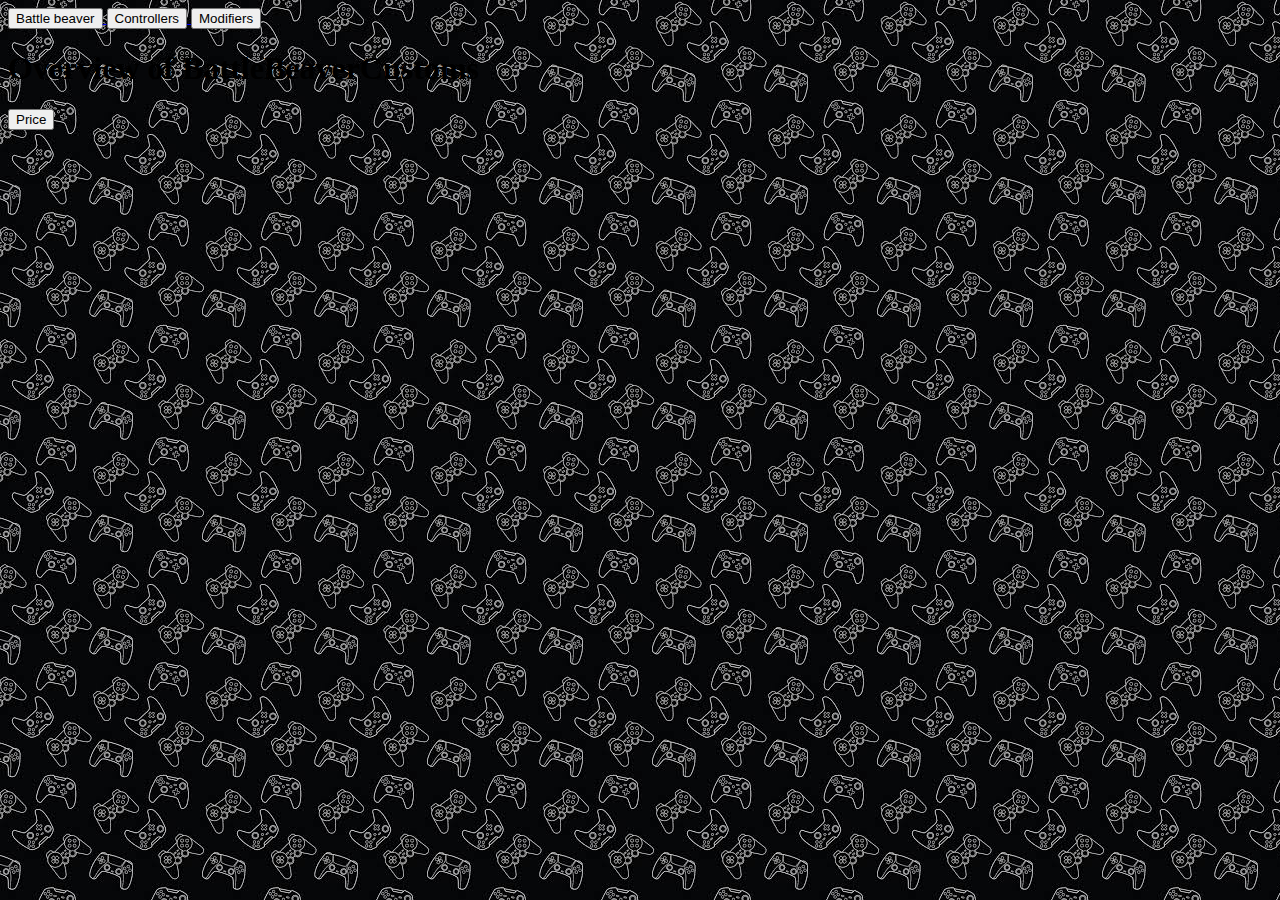
==== index.html @ 624f4b0c "dede" ====
<html>
    <head></head>
    <title>Optiller</title>
    <link type="text/css" rel="stylesheet" href="style.css"/>
    <body id="backindex">
        <a href="https://battlebeavercustoms.com/">
            <button>Battle beaver</button>
        </a>
        <a href="controllers.html">
            <button>Controllers</button>
        </a>
        <a href="modifiers.html">
            <button>Modifiers</button>
        </a>
        <div>
            <style>
                body{
                    background-image: url("indexbackground.png");
                }
            </style>
        <h1>Overview of BattleBeaverCustoms</h1>
        </div>
        <div class="dropdown">
            <button class="dropbutton" onClick="toggleDropdown()">Price</button>
            <div id="dropdownMenu" class="dropdown-content">
                <p>
                    BattleBeaverCustoms pricing on the controllers are fair price. 
                    It depends on if you want to either by a default made one or modify your very own.
                </p>
            </div>
        </div>
    </body>
</html>
---- style.css ----
/* Style the dropdown container */
.dropdown {
    position: relative;
    display: inline-block;
}

/* Style the button that triggers the dropdown */
.dropbtn {
    background-color: #4CAF50;
    color: white;
    padding: 10px 16px;
    font-size: 16px;
    border: none;
    cursor: pointer;
}

/* Dropdown content (hidden by default) */
.dropdown-content {
    display: none;  /* This hides the content initially */
    position: absolute;
    background-color: #f9f9f9;
    min-width: 250px;
    padding: 10px;
    box-shadow: 0px 8px 16px rgba(0,0,0,0.2);
    z-index: 1;
    border: 1px solid #ddd;
    font-size: 14px;
}

/* Show the dropdown when the user clicks the button */
.show {
    display: block;  /* This will show the content when the class 'show' is added */
}
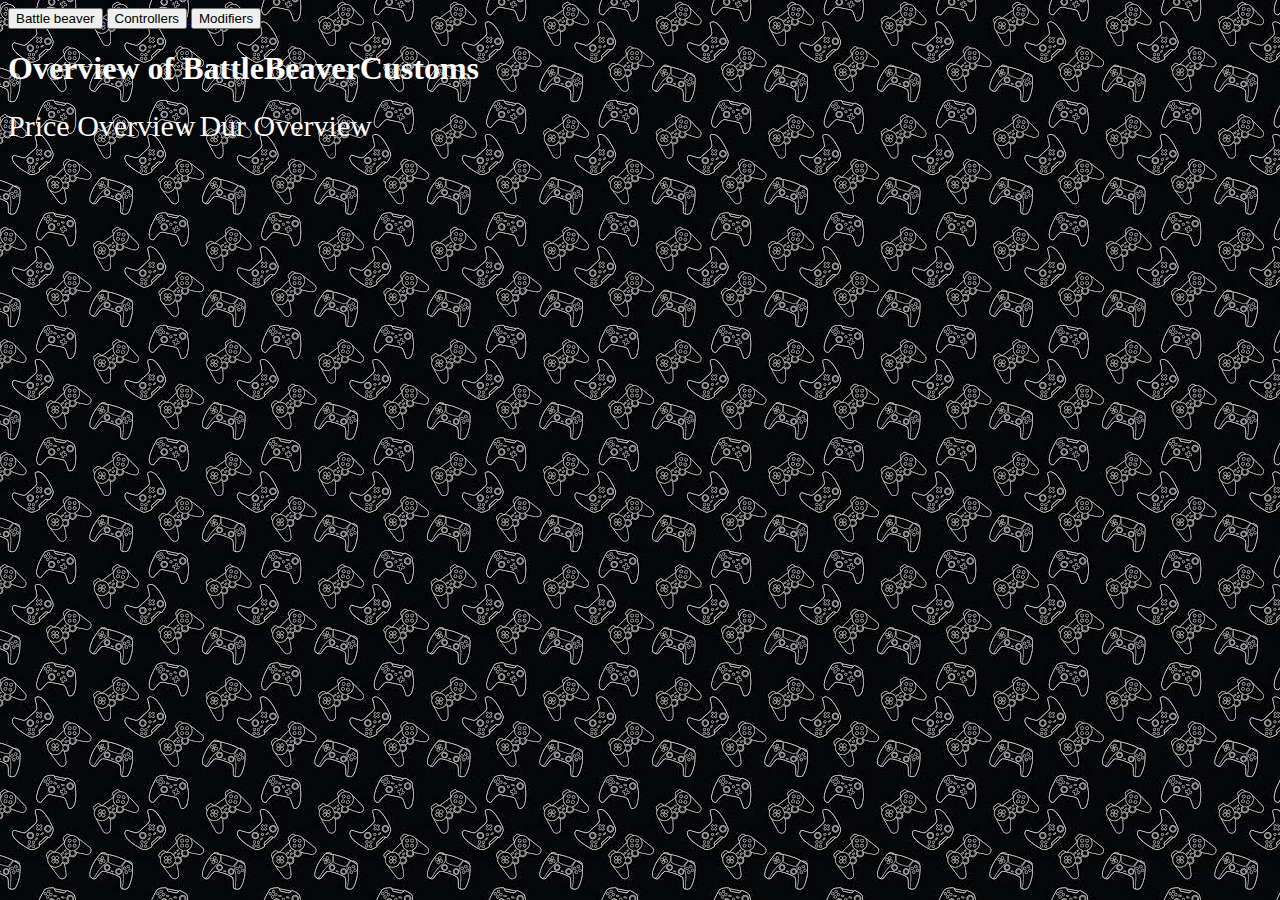
==== commit ad96573b: "update 1" ====
--- a/index.html
+++ b/index.html
@@ -21,13 +21,23 @@
         <h1>Overview of BattleBeaverCustoms</h1>
         </div>
         <div class="dropdown">
-            <button class="dropbutton" onClick="toggleDropdown()">Price</button>
-            <div id="dropdownMenu" class="dropdown-content">
+            <span>Price Overview</span>
+            <div class="dropdown-content">
                 <p>
-                    BattleBeaverCustoms pricing on the controllers are fair price. 
-                    It depends on if you want to either by a default made one or modify your very own.
+                    BattleBeaverCustoms pricing on the controllers are fair price. It depends on if you want to either buy a default made one or modify your very own.
+                    The ones I get are usually between 130 and 150, but that is because I play games very competitely and play in call of duty and halo tournaments that
+                    are being run online. They can get very pricey if you really want a very cool designed controller. 
                 </p>
             </div>
         </div>
+        <div class="dropdown2">
+            <span class="durspan">Dur Overview</span>
+            <div class="dropdown-dura">
+                <p>
+                    
+                </p>
+            </div>
+        </div>
+        </div>
     </body>
 </html>--- a/style.css
+++ b/style.css
@@ -1,33 +1,46 @@
-/* Style the dropdown container */
 .dropdown {
     position: relative;
     display: inline-block;
 }
-
-/* Style the button that triggers the dropdown */
-.dropbtn {
-    background-color: #4CAF50;
-    color: white;
-    padding: 10px 16px;
-    font-size: 16px;
-    border: none;
-    cursor: pointer;
+.dropdown2 {
+    position: relative;
+    display: inline-block;
+}
+  
+.dropdown-content {
+    display: none;
+    position: absolute;
+    background-color: #f9f9f9;
+    min-width: 160px;
+    box-shadow: 0px 8px 16px 0px rgba(0,0,0,0.2);
+    padding: 12px 16px;
+    z-index: 1;
+}
+.dropdown-dura {
+    display: none;
+    position: absolute;
+    background-color: #f9f9f9;
+    min-width: 160px;
+    box-shadow: 0px 8px 16px 0px rgba(0,0,0,0.2);
+    padding: 12px 16px;
+    z-index: 1;
+}
+  
+.dropdown:hover .dropdown-content {
+    display: block;
+}
+.dropdown2:hover .dropdown-dura {
+    display: block;
+}
+span{
+    color:white;
+    font-size: 30px;
+}
+.durspan{
+    color:white;
+    font-size: 30px;
 }
 
-/* Dropdown content (hidden by default) */
-.dropdown-content {
-    display: none;  /* This hides the content initially */
-    position: absolute;
-    background-color: #f9f9f9;
-    min-width: 250px;
-    padding: 10px;
-    box-shadow: 0px 8px 16px rgba(0,0,0,0.2);
-    z-index: 1;
-    border: 1px solid #ddd;
-    font-size: 14px;
-}
-
-/* Show the dropdown when the user clicks the button */
-.show {
-    display: block;  /* This will show the content when the class 'show' is added */
-}
+h1{
+    color:white;
+}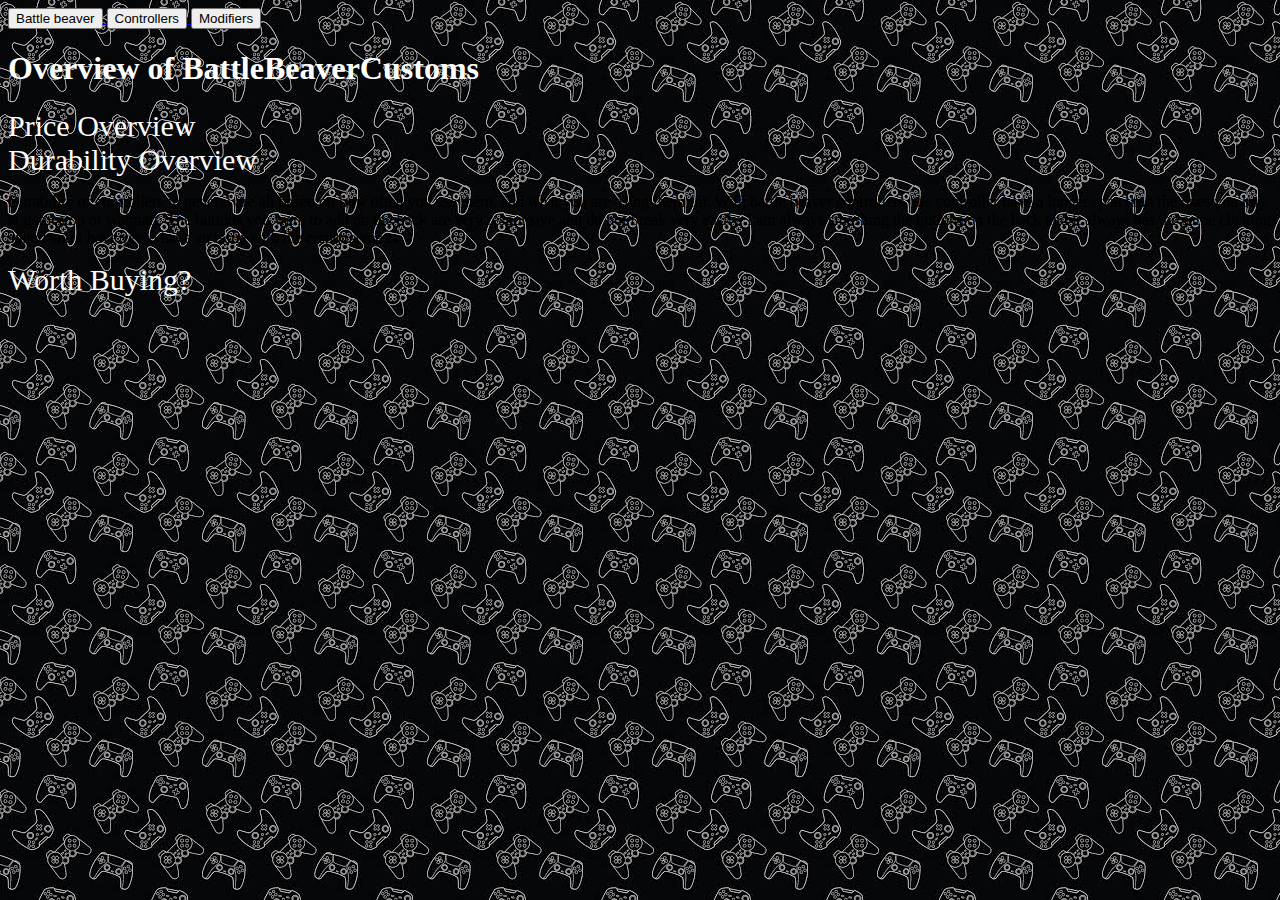
==== commit 7b746f01: "few more overviews" ====
--- a/index.html
+++ b/index.html
@@ -26,13 +26,23 @@
                 <p>
                     BattleBeaverCustoms pricing on the controllers are fair price. It depends on if you want to either buy a default made one or modify your very own.
                     The ones I get are usually between 130 and 150, but that is because I play games very competitely and play in call of duty and halo tournaments that
-                    are being run online. They can get very pricey if you really want a very cool designed controller. 
+                    are being run online so I like to add in a few modifications to the controller to get advantage when playing. They can get very pricey if you really want a very cool designed controller with modifications.
                 </p>
             </div>
         </div>
         <div class="dropdown2">
-            <span class="durspan">Dur Overview</span>
-            <div class="dropdown-dura">
+            <span class="durspan">Durability Overview</span>
+            <div class="dropdown-dur">
+                <p>
+                    Durability of controllers in general are all based on how often you use them, and what you are using them for. With battle beaver controllers, the controller
+                    have a longer span than the ones you buy at gamestop or walmart. The buttons you want to add on the back are very responsive and do not break very easily.
+                    I am always smashing the buttons on the back and it always has the same clicking sound and I have yet to have an issue with the responsivness.
+                </p>
+            </div>
+        </div>
+        <div class="dropdown3">
+            <span class="buyspan">Worth Buying?</span>
+            <div class="dropdown-buy">
                 <p>
                     
                 </p>
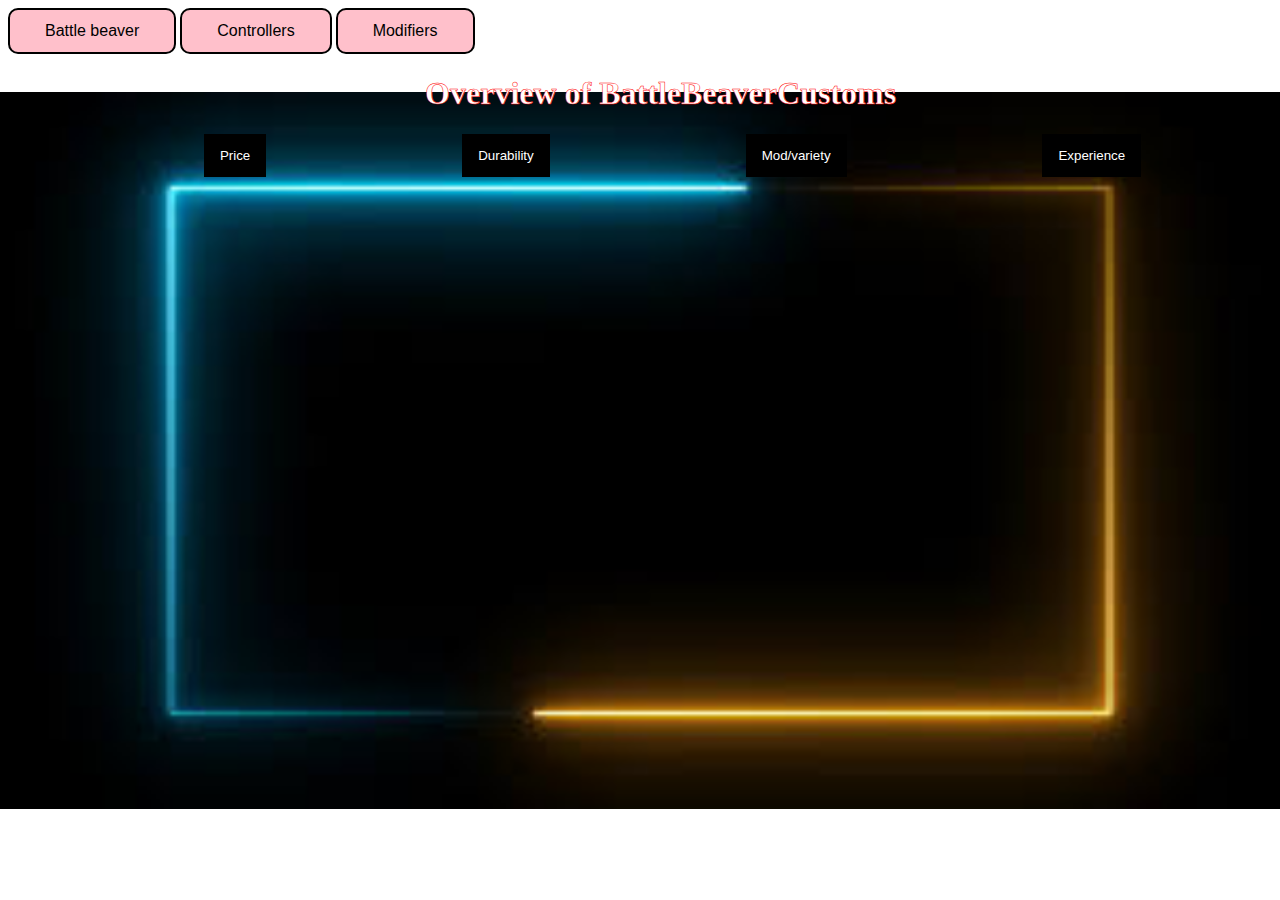
==== commit 858c9da8: "one and half pages done" ====
--- a/index.html
+++ b/index.html
@@ -1,53 +1,66 @@
 <html>
-    <head></head>
     <title>Optiller</title>
     <link type="text/css" rel="stylesheet" href="style.css"/>
+    <script src="script.js"></script>
     <body id="backindex">
-        <a href="https://battlebeavercustoms.com/">
-            <button>Battle beaver</button>
-        </a>
-        <a href="controllers.html">
-            <button>Controllers</button>
-        </a>
-        <a href="modifiers.html">
-            <button>Modifiers</button>
-        </a>
+        <a href="https://battlebeavercustoms.com/"><button class="pages">Battle beaver</button></a>
+        <a href="controllers.html"><button class="pages">Controllers</button></a>
+        <a href="modifiers.html"><button class="pages">Modifiers</button></a>
         <div>
             <style>
                 body{
-                    background-image: url("indexbackground.png");
+                    background-image: url("pictures/bg4.png");
+                    background-repeat: no-repeat;
+                    background-size: 100%;
+                    background-position: 50%;
                 }
             </style>
+        </div>
         <h1>Overview of BattleBeaverCustoms</h1>
+        <div class="tab">
+            <button class="tablinks" onclick="openEvent(event, 'Price')">Price</button>
+            <button class="tablinks" onclick="openEvent(event, 'Durability')">Durability</button>
+            <button class="tablinks" onclick="openEvent(event, 'Mod/variety')">Mod/variety</button>
+            <button class="tablinks" onclick="openEvent(event, 'Experience')">Experience</button>
         </div>
-        <div class="dropdown">
-            <span>Price Overview</span>
-            <div class="dropdown-content">
-                <p>
-                    BattleBeaverCustoms pricing on the controllers are fair price. It depends on if you want to either buy a default made one or modify your very own.
-                    The ones I get are usually between 130 and 150, but that is because I play games very competitely and play in call of duty and halo tournaments that
-                    are being run online so I like to add in a few modifications to the controller to get advantage when playing. They can get very pricey if you really want a very cool designed controller with modifications.
-                </p>
-            </div>
+        <div id="Price" class="tabcontent">
+            <span onclick="this.parentElement.style.display='none'" class="topright">&times</span>
+            <h2 class="header">Price</h2>
+            <p class="text">The price is fair when purchasing from battle beaver. The prices can vary on depending what you are looking for or wanting out of the controller.
+                The controllers I purchase are ranging from 130-150 which is cheap when you look at scufs controller modifications. When purchasing from battle beaver
+                the people making the controller put it through all types of tests to make sure it it functioning to there standards and there are no bugs.
+            </p>
         </div>
-        <div class="dropdown2">
-            <span class="durspan">Durability Overview</span>
-            <div class="dropdown-dur">
-                <p>
-                    Durability of controllers in general are all based on how often you use them, and what you are using them for. With battle beaver controllers, the controller
-                    have a longer span than the ones you buy at gamestop or walmart. The buttons you want to add on the back are very responsive and do not break very easily.
-                    I am always smashing the buttons on the back and it always has the same clicking sound and I have yet to have an issue with the responsivness.
-                </p>
-            </div>
+        <div id="Durability" class="tabcontent">
+            <span onclick="this.parentElement.style.display='none'" class="topright">&times</span>
+            <h3 class="header">Durability</h3>
+            <p class="text">
+                The durability can vary depending on how you are using it and how long you are using it just like any controller.
+                The main durability I am going to talk about are the back buttons on the controller. 
+                The buttons last a very long time, I play call of duty so I am always smashing my buttons on the back, and 
+                the buttons still work after a year. 
+                You can also change the buttons if they do become unusable to press which is amazing.
+            </p>
         </div>
-        <div class="dropdown3">
-            <span class="buyspan">Worth Buying?</span>
-            <div class="dropdown-buy">
-                <p>
-                    
-                </p>
-            </div>
+        <div id="Mod/variety" class="tabcontent">
+            <span onclick="this.parentElement.style.display='none'" class="topright">&times</span>
+            <h4 class="header">Mod/Variety</h4>
+            <p class="text">
+                Battle beaver has alot to offer when wanting a type of controller and what you want to modify on a controller. They offer all of the xbox and ps controllers.
+                They even have the pc controllers, game cube, and switch pros for nintendo switch. The only modifier I will talk about are the buttons on the back of the 
+                controllers. The buttons allow you to keep your thumbs on the joysticks while also allowing you to press addition buttons to have your movement and gameplay 
+                as efficient as possible.
+            </p>
         </div>
+        <div id="Experience" class="tabcontent">
+            <span onclick="this.parentElement.style.display='none'" class="topright">&times</span>
+            <h5 class="header">Experience</h5>
+            <p class="text">
+                Getting a battle beaver is worth it. I use to play with different button settings given in game and it was fine, but I started to get cramps and soreness
+                in my hands from holding it very weird. After getting the battle beaver my hands have been feeling alot better than before. Being able to improve my movement
+                and my aim on a game I love to compete in is a game changer. I would high recommand the modified controller to anybody that loves to compete in a video game
+                they love to grind and get better at.
+            </p>
         </div>
     </body>
 </html>--- a/style.css
+++ b/style.css
@@ -1,46 +1,75 @@
-.dropdown {
-    position: relative;
-    display: inline-block;
-}
-.dropdown2 {
-    position: relative;
-    display: inline-block;
-}
-  
-.dropdown-content {
-    display: none;
-    position: absolute;
-    background-color: #f9f9f9;
-    min-width: 160px;
-    box-shadow: 0px 8px 16px 0px rgba(0,0,0,0.2);
-    padding: 12px 16px;
-    z-index: 1;
-}
-.dropdown-dura {
-    display: none;
-    position: absolute;
-    background-color: #f9f9f9;
-    min-width: 160px;
-    box-shadow: 0px 8px 16px 0px rgba(0,0,0,0.2);
-    padding: 12px 16px;
-    z-index: 1;
-}
-  
-.dropdown:hover .dropdown-content {
-    display: block;
-}
-.dropdown2:hover .dropdown-dura {
-    display: block;
-}
-span{
+h1{
+    margin-left: 33%;
     color:white;
-    font-size: 30px;
-}
-.durspan{
-    color:white;
-    font-size: 30px;
+    -webkit-text-stroke-width: .5px;
+    -webkit-text-stroke-color: red;
 }
 
-h1{
+.header{
+    margin-left: 45%;
+}
+.text{
+    margin-left: 22%;
+    margin-right: 22%;
+}
+
+.tablinks{
+    margin-left: 15.5%;
+}
+
+.pages{
+    padding: 12px 35px;
+    font-size: 16px;
+    border-radius: 10px;
+    border: 2px solid black;
+    background-color: pink;
+}
+
+.tab{
+    border: 0px solid #ccc;
+    background-color: black;
+}
+
+.tab button{
+  background-color: inherit;
+  float: left;
+  border: none;
+  outline: none;
+  cursor: pointer;
+  padding: 14px 16px;
+  transition: 0.3s;
+  color: white;
+}
+
+.tab button:hover {
+    background-color: lightgreen;
+}
+
+.tab button.active {
+    background-color: cornflowerblue;
+}
+
+.tabcontent {
+    margin-top: 5%;
+    display: none;
+    padding: 6px 12px;
+    border-top: none;
+    animation: fadeEffect 2.5s;
     color:white;
+    font-size: 20px;
+}
+
+@keyframes fadeEffect{
+    from{opacity: 0;}
+    to{opacity: 1;}
+}
+
+.topright:hover {
+    color: red;
+}
+.topright{
+    float:right;
+    cursor: pointer;
+    font-size: 30px;
+    margin-right: 40%;
 }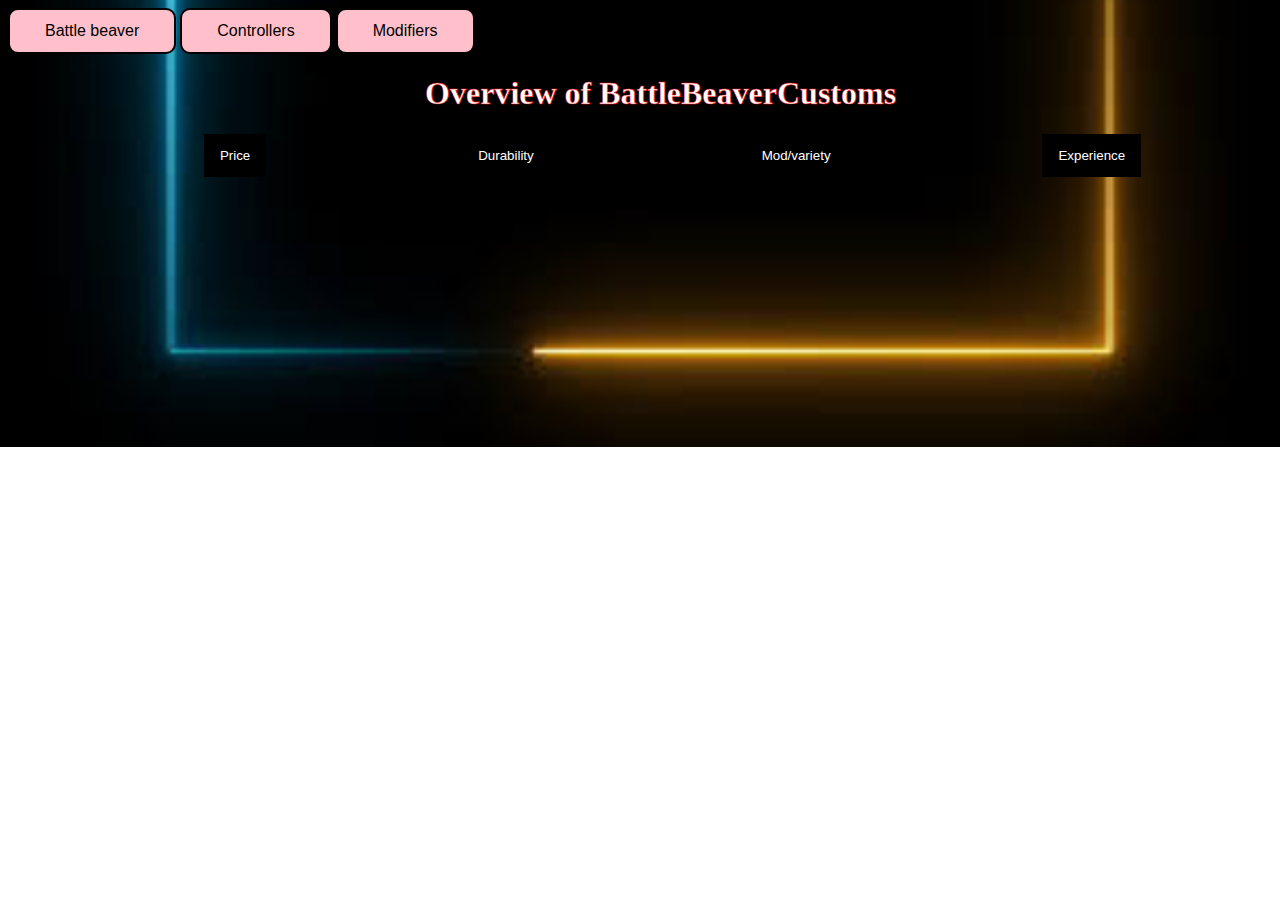
==== commit aabef115: "maybe" ====
--- a/index.html
+++ b/index.html
@@ -1,4 +1,6 @@
+<!DOCTYPE html>
 <html>
+    <meta name="viewport" content="width=device-width, initial-scale=1">
     <title>Optiller</title>
     <link type="text/css" rel="stylesheet" href="style.css"/>
     <script src="script.js"></script>
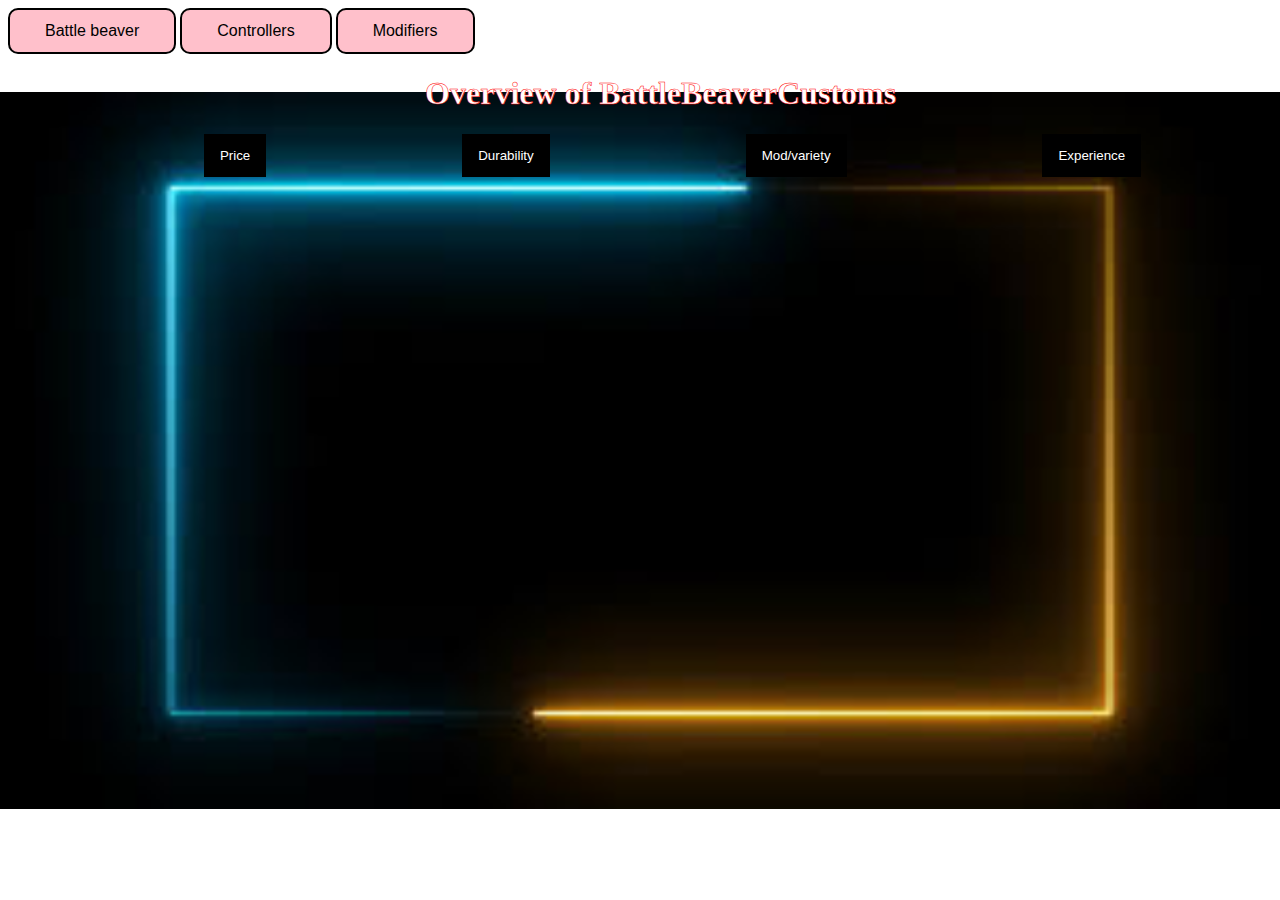
==== commit fcd35988: "12" ====
--- a/index.html
+++ b/index.html
@@ -1,4 +1,3 @@
-<!DOCTYPE html>
 <html>
     <meta name="viewport" content="width=device-width, initial-scale=1">
     <title>Optiller</title>
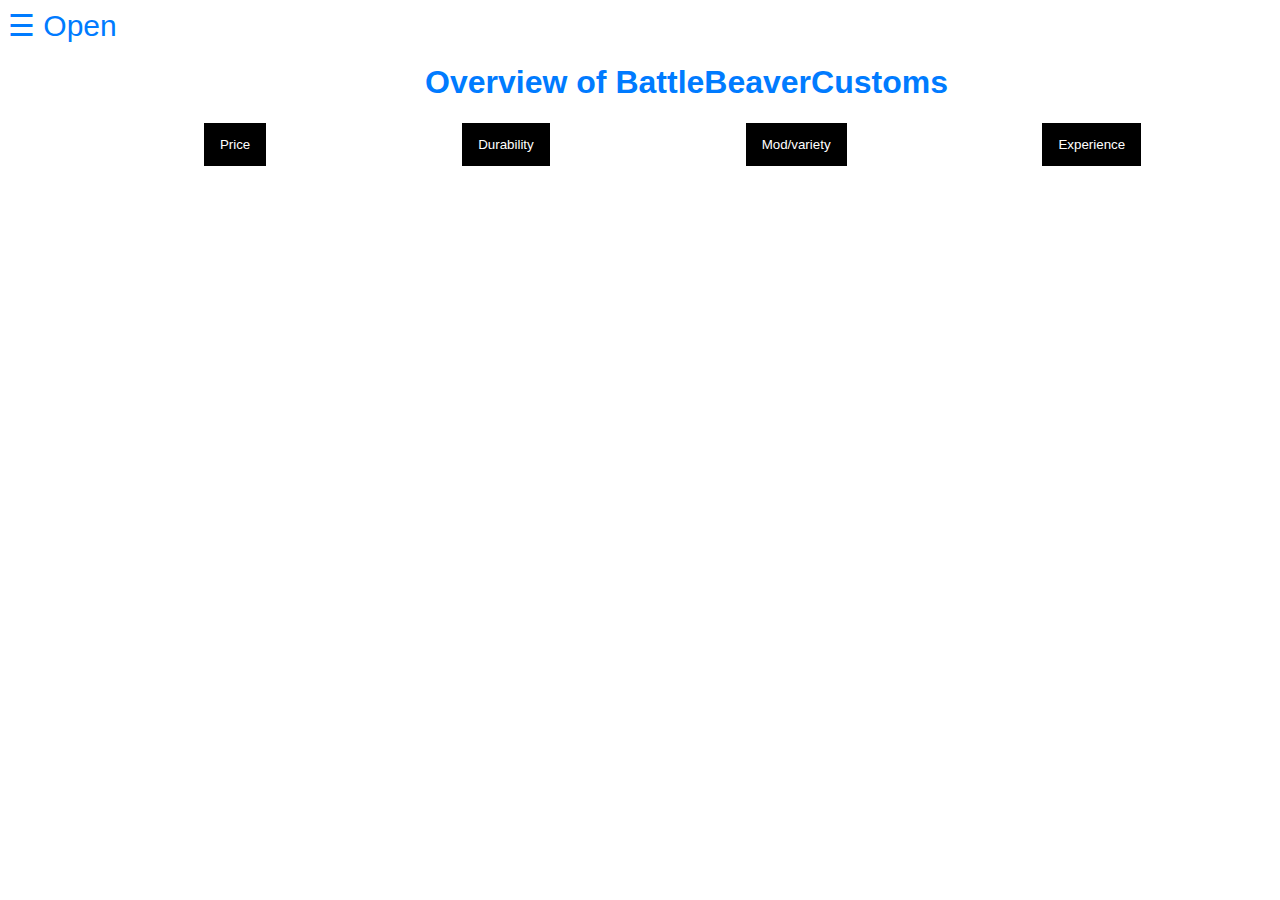
==== commit dd6c0bb7: "complete website" ====
--- a/index.html
+++ b/index.html
@@ -3,17 +3,21 @@
     <title>Optiller</title>
     <link type="text/css" rel="stylesheet" href="style.css"/>
     <script src="script.js"></script>
-    <body id="backindex">
-        <a href="https://battlebeavercustoms.com/"><button class="pages">Battle beaver</button></a>
-        <a href="controllers.html"><button class="pages">Controllers</button></a>
-        <a href="modifiers.html"><button class="pages">Modifiers</button></a>
+    <body>
+        <div id="mySidenav" class="sidenav">
+            <a href="javascript:void(0)" class="closebtn" onclick="closeNav()">&times;</a>
+            <a href="https://battlebeavercustoms.com/">Battle Beaver</a>
+            <a href="controllers.html">Controllers</a>
+            <a href="modifiers.html">Modifiers</a>
+            <a href="https://support.battlebeavercustoms.com/">Support Team</a>
+            <a href="https://battlebeavercustoms.com/pages/seo">Reviews</a>
+        </div>
+        <span style="font-size: 30px;cursor:pointer;color:#007bff;" onclick="openNav()">&#9776; Open</span>
         <div>
             <style>
                 body{
-                    background-image: url("pictures/bg4.png");
-                    background-repeat: no-repeat;
-                    background-size: 100%;
-                    background-position: 50%;
+                    background-color: white;
+                    font-family: "Lato", sans-serif;
                 }
             </style>
         </div>
--- a/style.css
+++ b/style.css
@@ -1,8 +1,6 @@
 h1{
     margin-left: 33%;
-    color:white;
-    -webkit-text-stroke-width: .5px;
-    -webkit-text-stroke-color: red;
+    color:#007bff;
 }
 
 .header{
@@ -11,6 +9,7 @@
 .text{
     margin-left: 22%;
     margin-right: 22%;
+    color: black;
 }
 
 .tablinks{
@@ -72,4 +71,38 @@
     cursor: pointer;
     font-size: 30px;
     margin-right: 40%;
-}+}
+
+.sidenav {
+    height: 100%;
+    width: 0;
+    position: fixed;
+    z-index: 1;
+    top: 0;
+    left: 0;
+    background-color: #111;
+    overflow-x: hidden;
+    transition: 0.5s;
+    padding-top: 60px;
+  }
+  
+  .sidenav a {
+    padding: 8px 8px 8px 32px;
+    text-decoration: none;
+    font-size: 25px;
+    color: #818181;
+    display: block;
+    transition: 0.3s;
+  }
+  
+  .sidenav a:hover {
+    color: #f1f1f1;
+  }
+  
+  .sidenav .closebtn {
+    position: absolute;
+    top: 0;
+    right: 25px;
+    font-size: 36px;
+    margin-left: 50px;
+  }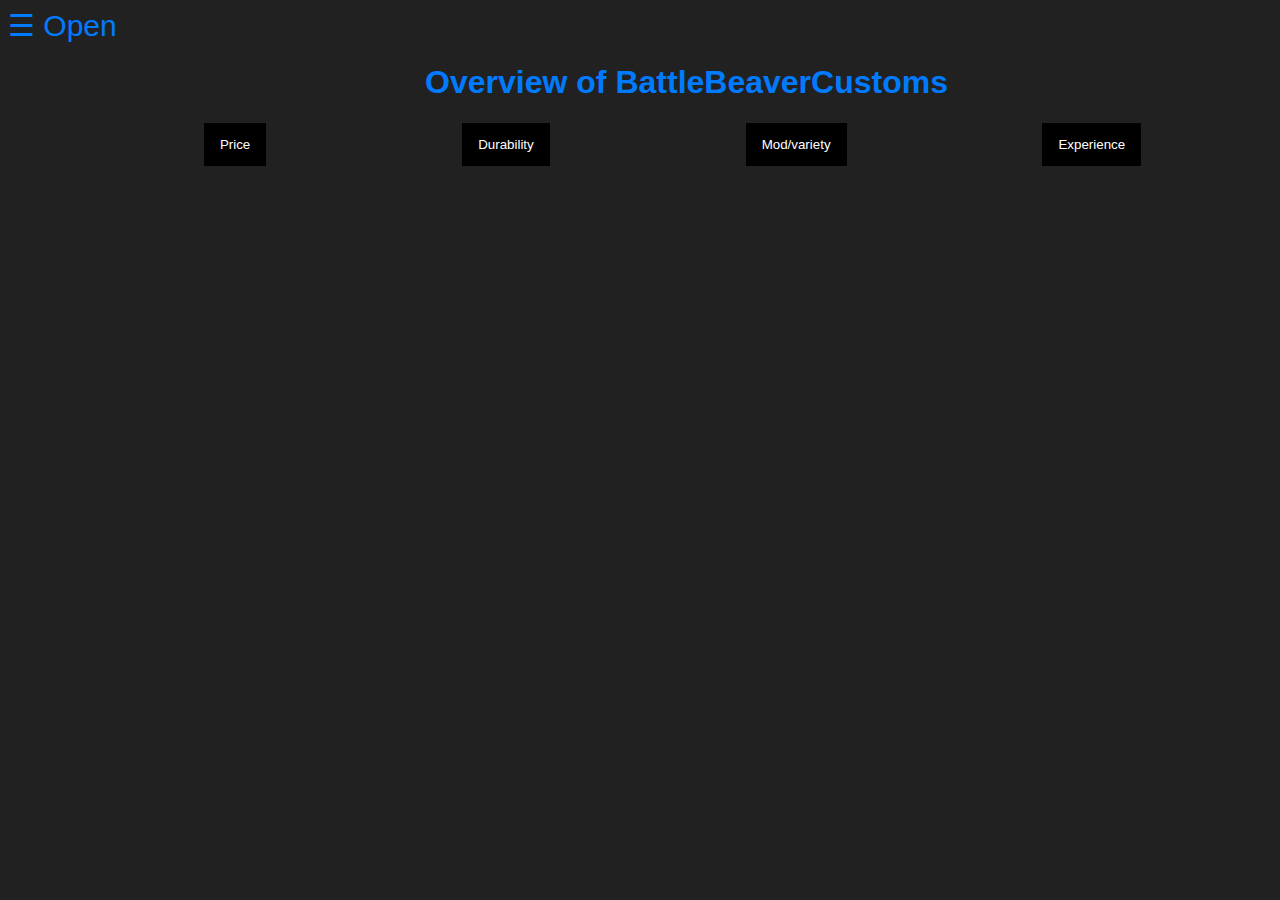
==== commit 9b3ba5c9: "something broke" ====
--- a/index.html
+++ b/index.html
@@ -16,7 +16,7 @@
         <div>
             <style>
                 body{
-                    background-color: white;
+                    background-color: #212121;
                     font-family: "Lato", sans-serif;
                 }
             </style>
--- a/style.css
+++ b/style.css
@@ -5,11 +5,12 @@
 
 .header{
     margin-left: 45%;
+    color:#007bff
 }
 .text{
     margin-left: 22%;
     margin-right: 22%;
-    color: black;
+    color: #007bff;
 }
 
 .tablinks{
@@ -71,6 +72,7 @@
     cursor: pointer;
     font-size: 30px;
     margin-right: 40%;
+    color: #007bff;
 }
 
 .sidenav {
@@ -105,4 +107,4 @@
     right: 25px;
     font-size: 36px;
     margin-left: 50px;
-  }+  }
